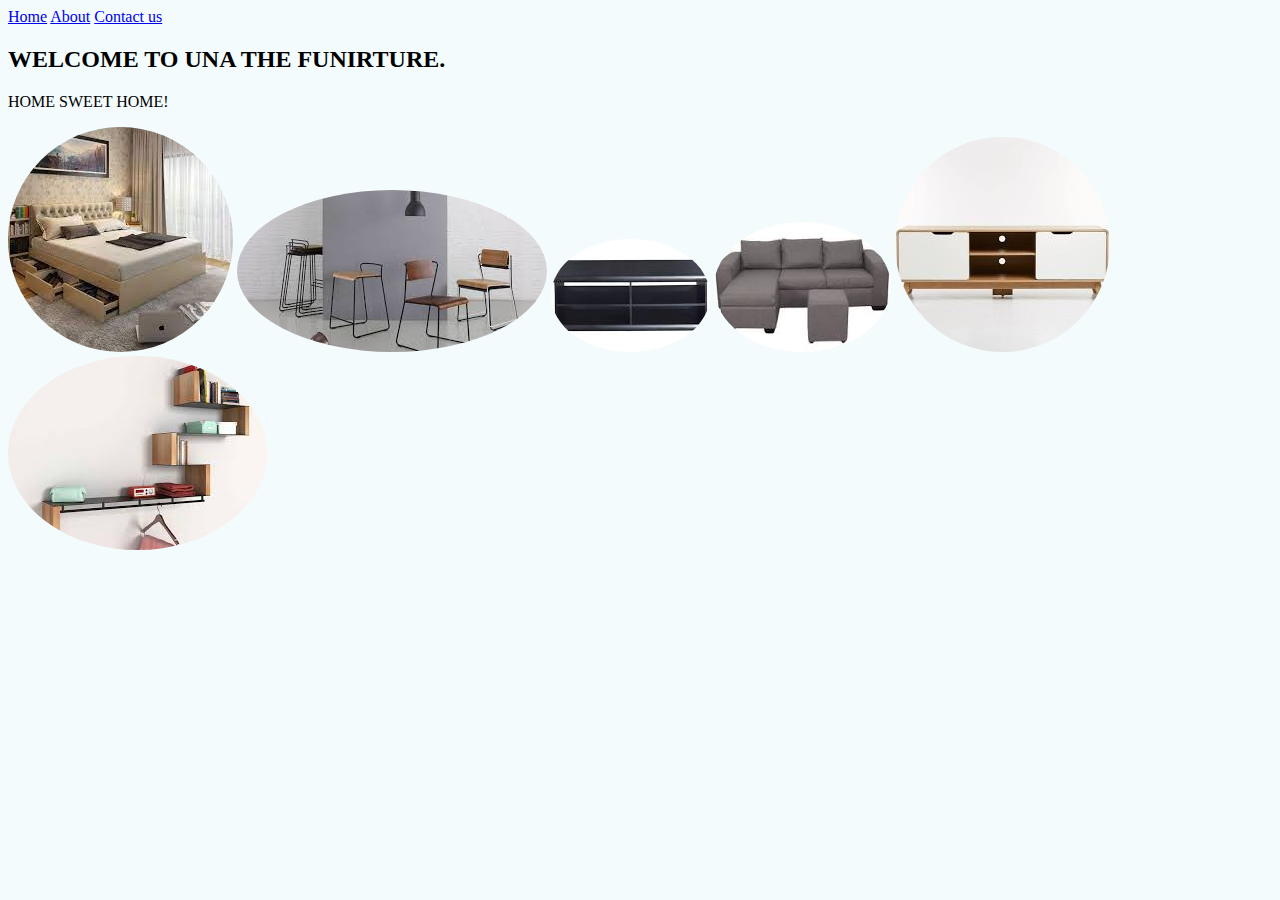
==== index.html @ 82b64213 "submission of assessment 6" ====
<!DOCTYPE html>
        <html>
              <head>
                  <meta name="viewport" content="width=device-width, initial-scale=1">
                  <style>
                  img {
                    border-radius: 50%;
                  } 
                  </style>
        <link rel="stylesheet" href="style.css">
              </head>
              <body style="background-color:hsl(187, 60%, 97%);">
                <div id="menu">
                    <a href="index.html">Home</a>
                    <a href="about.html">About</a>
                    <a href="contact us.html">Contact us</a>
                    <body>
                      <h2>WELCOME TO UNA THE FUNIRTURE.</h2>
<p>HOME SWEET HOME!</p>
                    </body>
                </div>
                <div class="row">
                  <div class="column">
                   <div class="gallery">
                        <a href="bed.html"><img src="image/bed%201.jpg"/></a>
                        <a href="chair.html"><img src="image/chair.jpg"/></a>
                         <a href="coffee%20table.html"><img src="image/coffee%20table%201.jpg"/></a>
                        <a href="couch.html"> <img src="image/couch.jpg"/></a>
                        <a href="tv.html"> <img src="image/tv%20stand.jpg"/></a>
                        <a href="wallstand.html"><img src="image/wall%20stand.jpg"/></a>
                   </div>
              </body>
        </html>
---- style.css ----
gallery img{
    width: 50%;
}
th {
    font-weight     : 800;
    background-color: hsl(180, 88%, 10%);
    color           : #7c7a7a;
}
table{
    font-family    : Helvetica, sans-sarif;
    border-collapse: collapse;
    border-width   : 9px;
    border-style   : solid;
    border-color   : #3d4041;
}
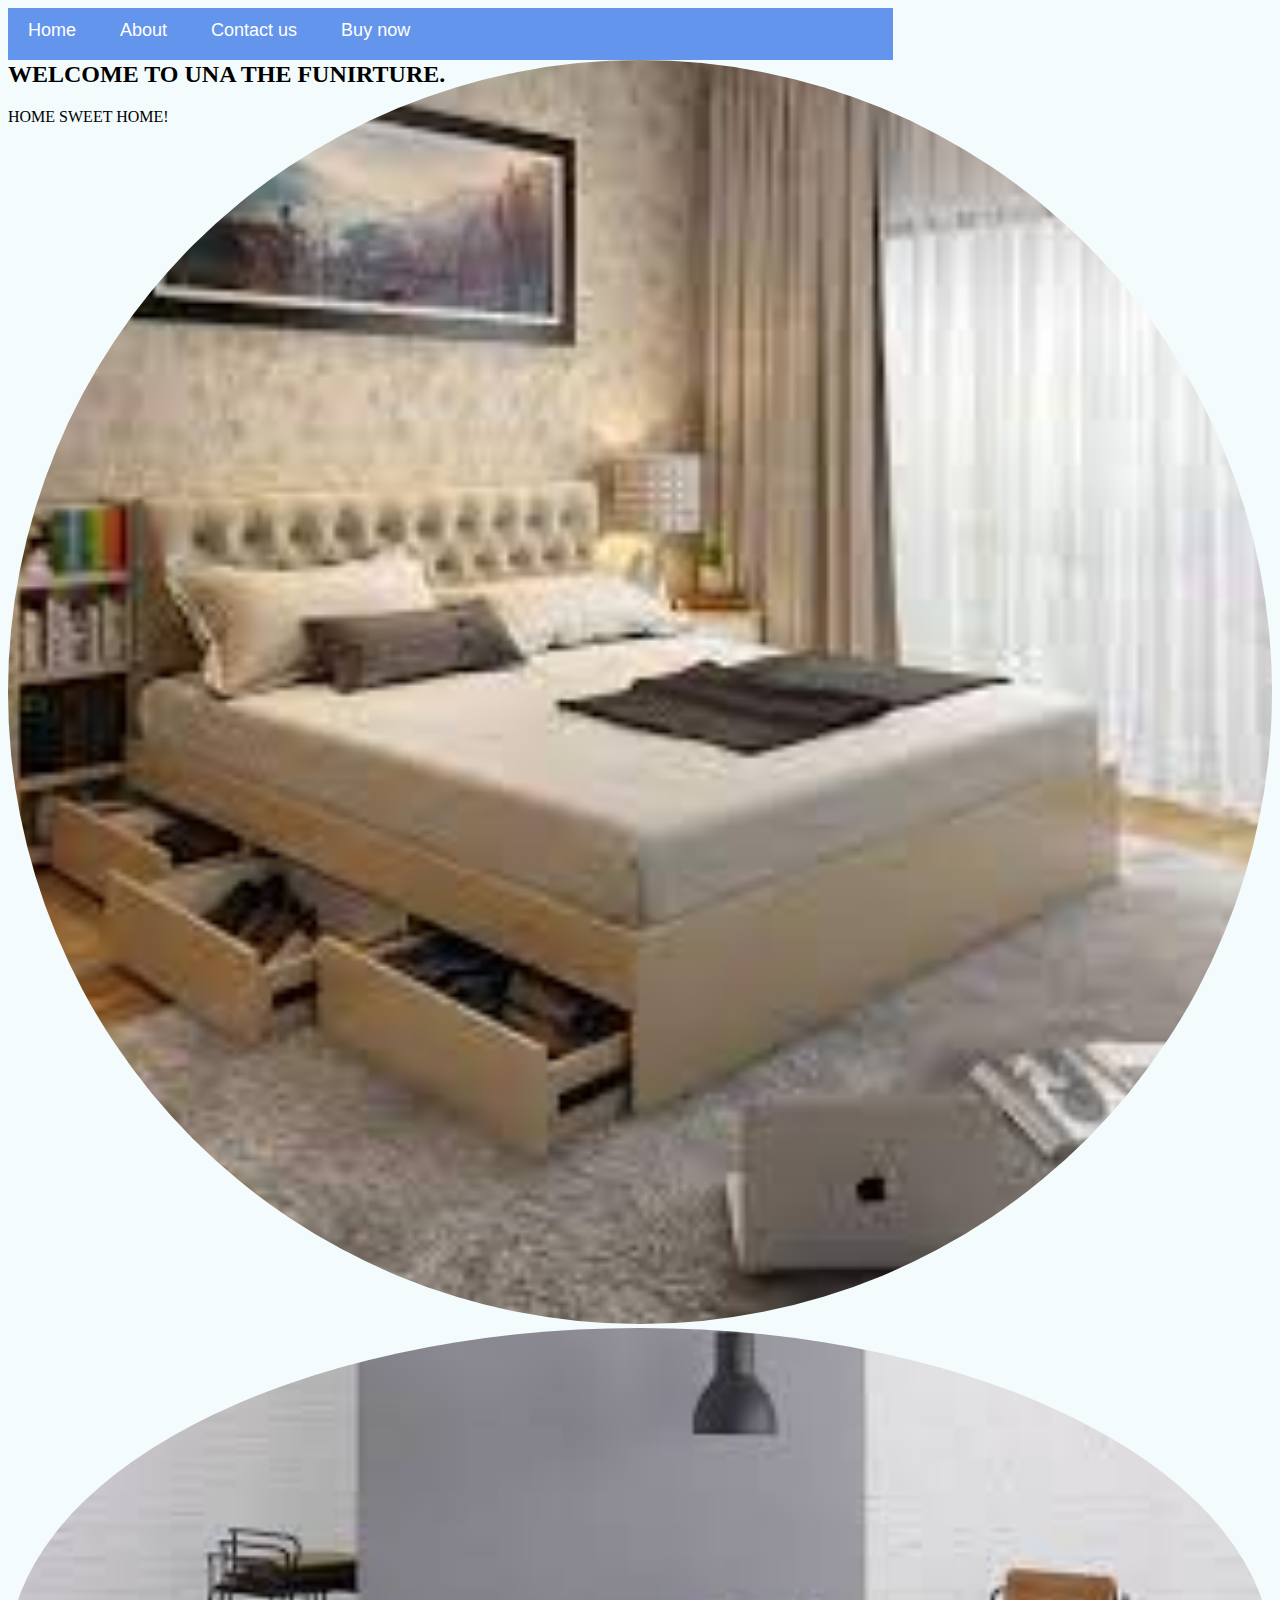
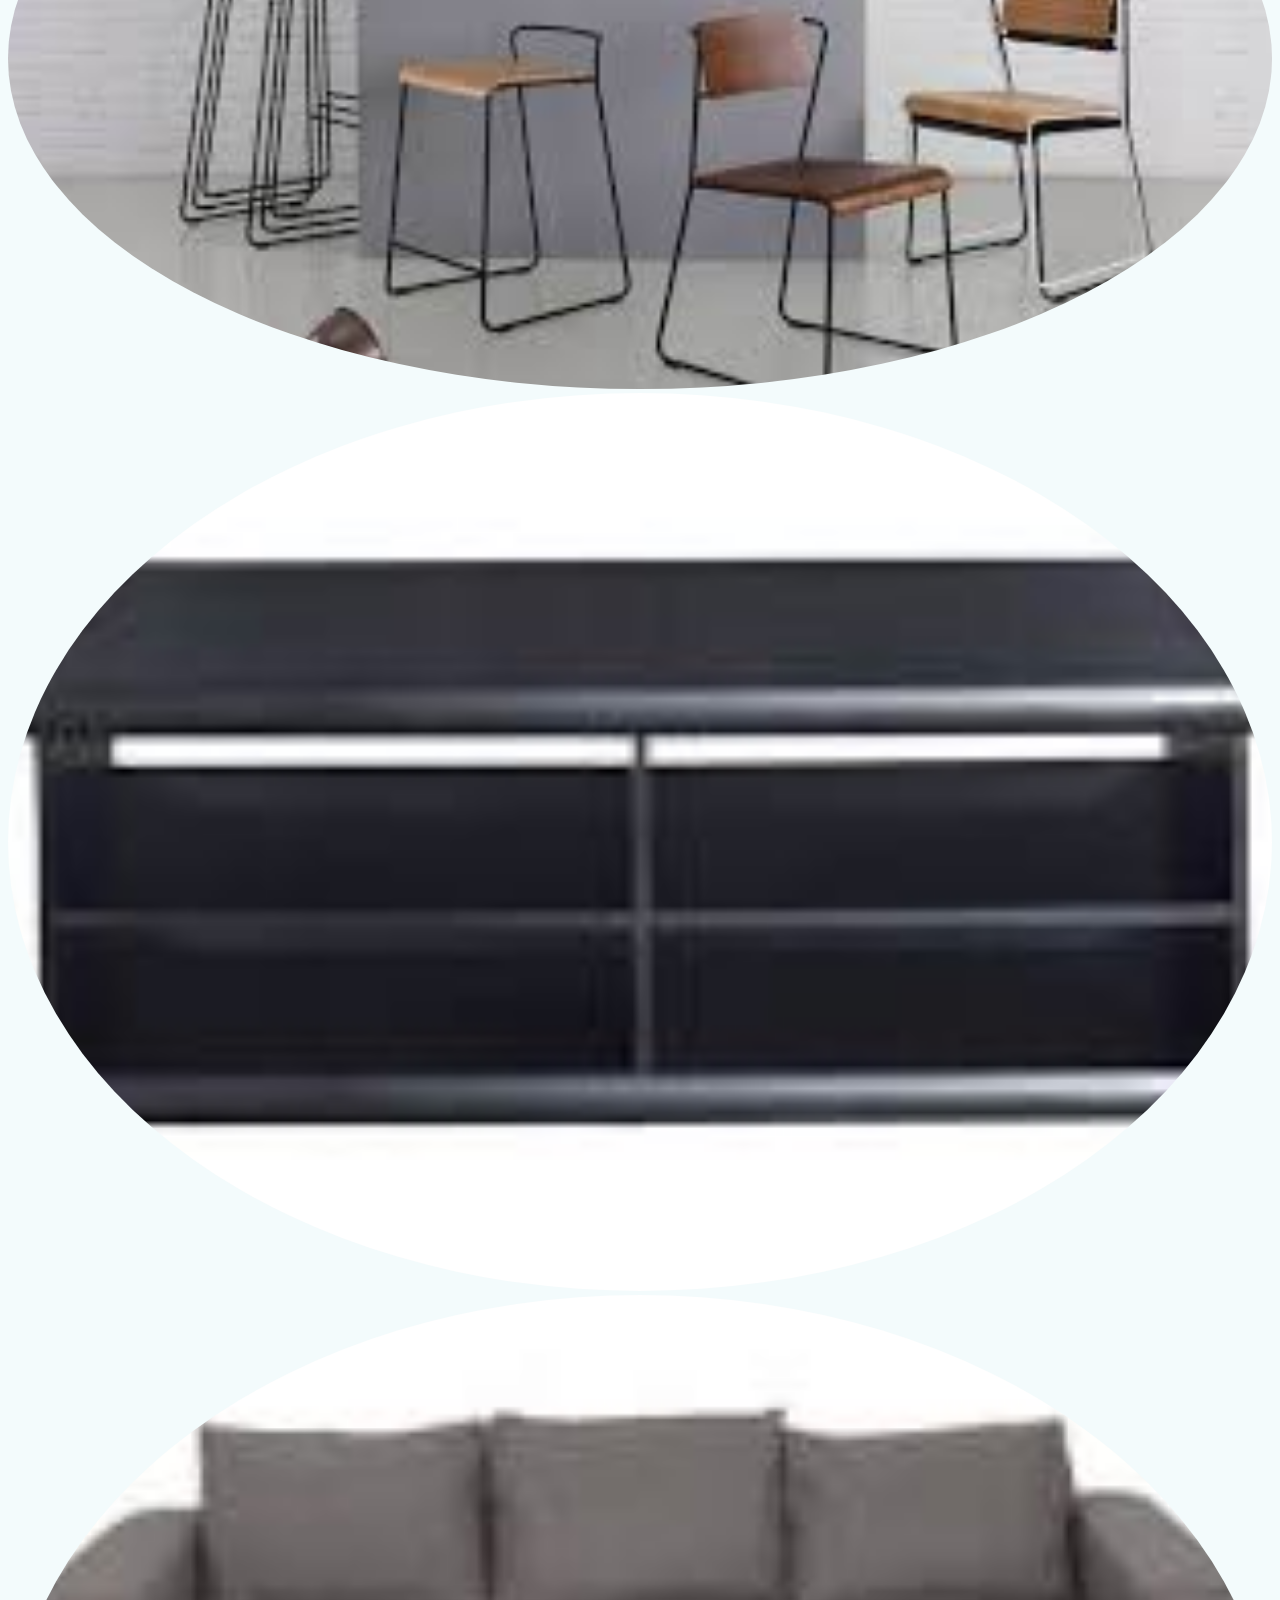
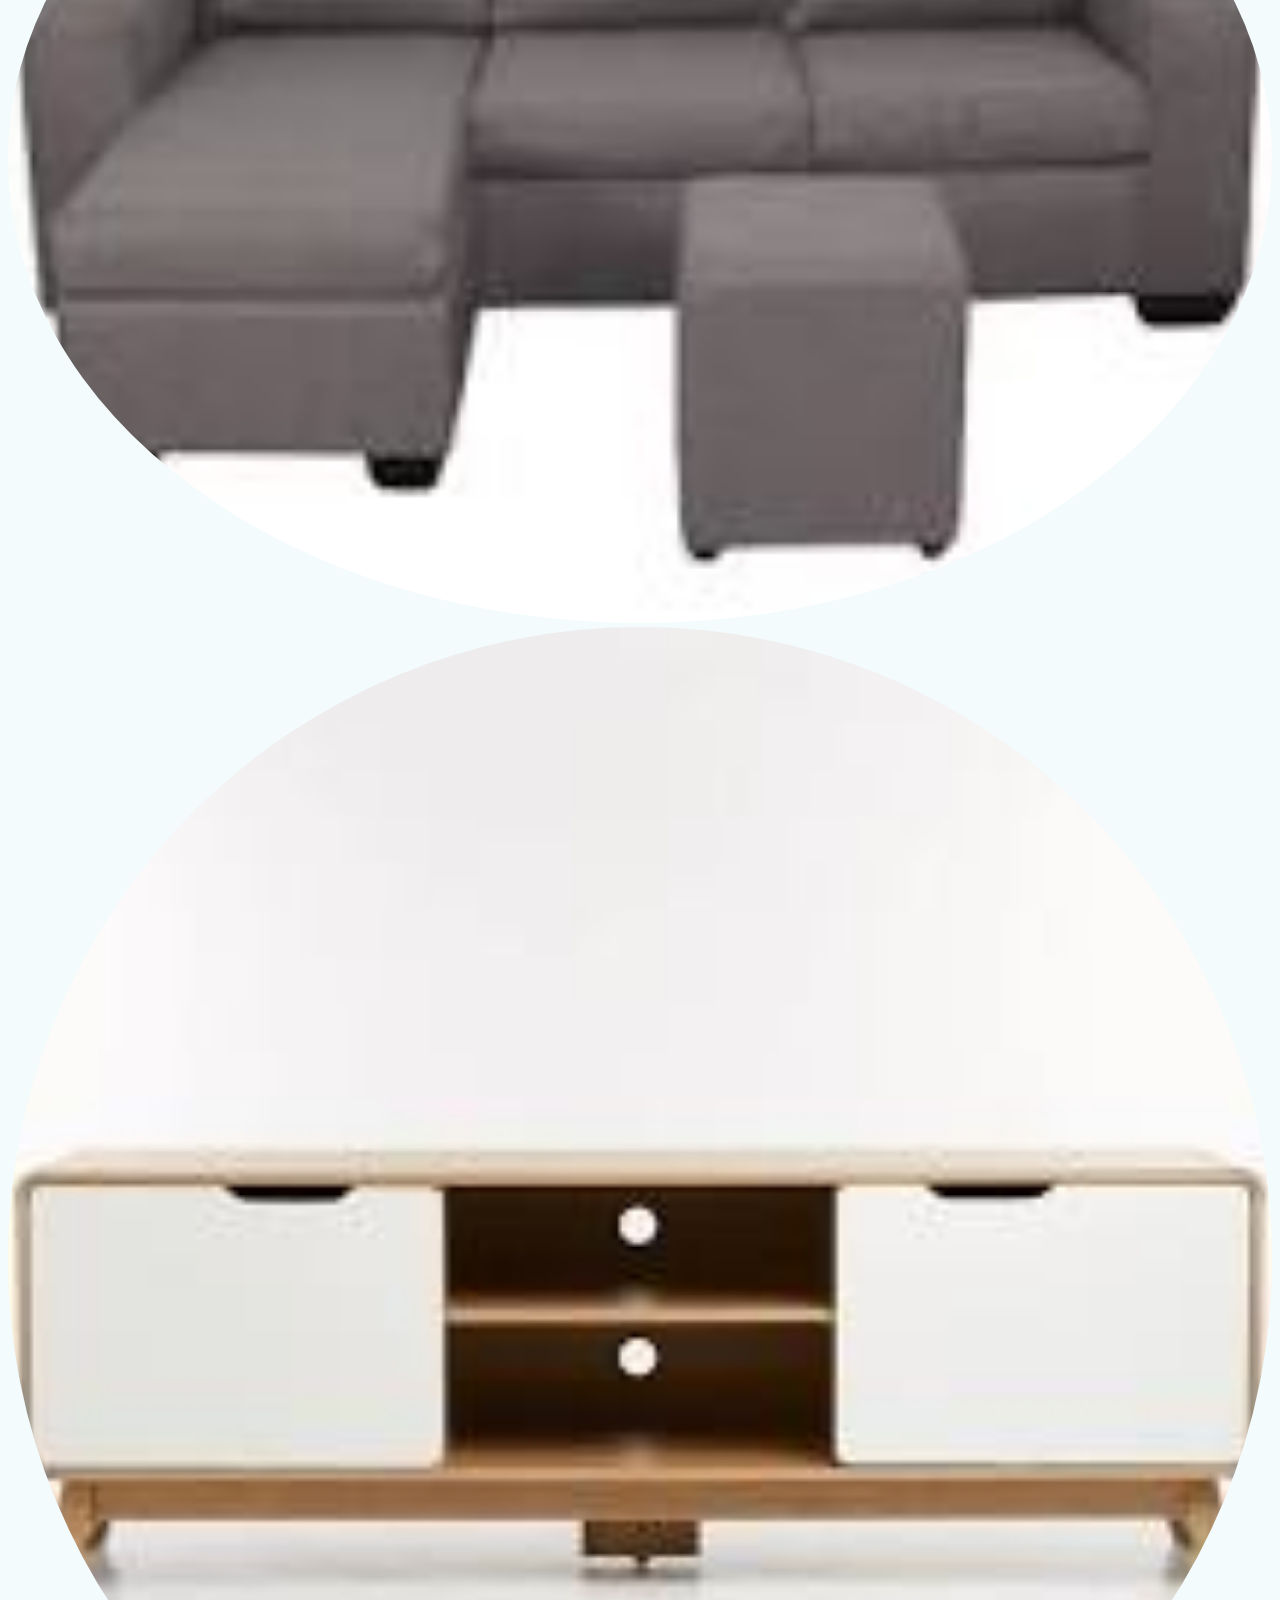
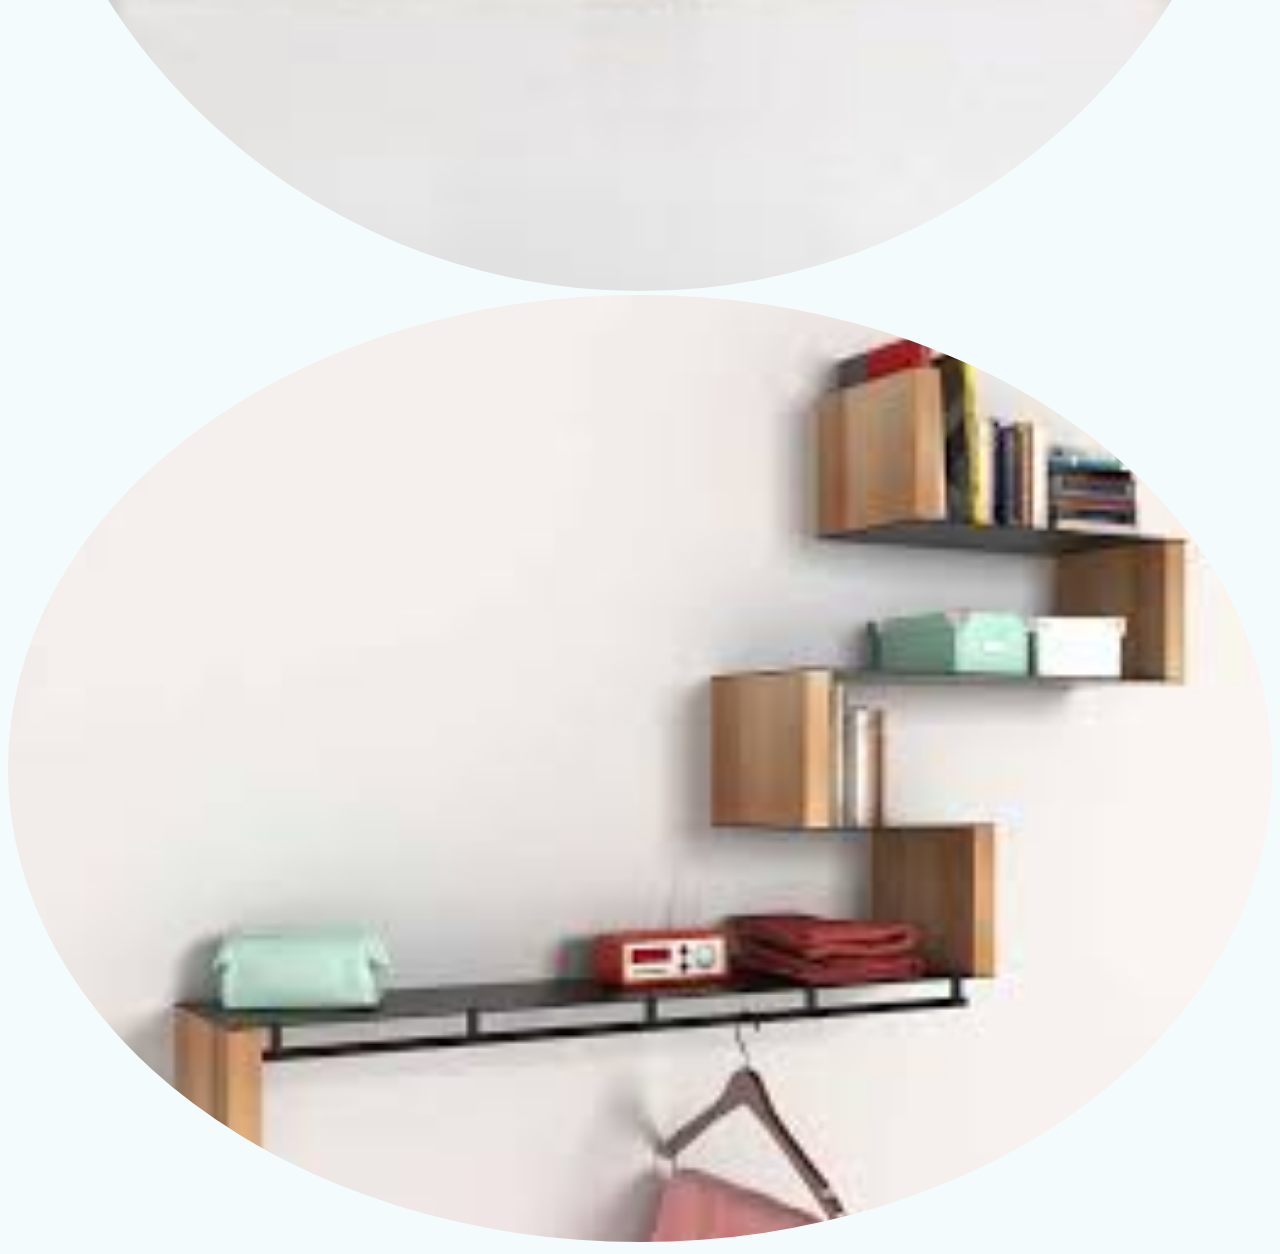
==== commit 03ebd6f8: "resubmission assessment 6" ====
--- a/index.html
+++ b/index.html
@@ -14,6 +14,7 @@
                     <a href="index.html">Home</a>
                     <a href="about.html">About</a>
                     <a href="contact us.html">Contact us</a>
+                    <a href="buy now.html">Buy now</a>
                     <body>
                       <h2>WELCOME TO UNA THE FUNIRTURE.</h2>
 <p>HOME SWEET HOME!</p>
--- a/style.css
+++ b/style.css
@@ -1,15 +1,32 @@
-gallery img{
-    width: 50%;
+.gallery img{
+    width: 100%;
 }
-th {
-    font-weight     : 800;
-    background-color: hsl(180, 88%, 10%);
-    color           : #7c7a7a;
+
+
+#menu{
+    width:70%;
+    height:40px;
+    background-color: cornflowerblue;
+    padding-top: 12px;
 }
-table{
-    font-family    : Helvetica, sans-sarif;
-    border-collapse: collapse;
-    border-width   : 9px;
-    border-style   : solid;
-    border-color   : #3d4041;
+
+#menu a{
+    color:#ffffff;
+    font-family: Helvetica, sans-serif;
+    font-size: 18px;
+    text-decoration:none;
+    font-weight: 800px;
+    
+    padding-left: 20px;
+    padding-right: 20px;
+}
+
+#menu a:hover{
+     color: #5077bd;
+}
+.center {
+    display:block;
+    margin-left: auto;
+    margin-right: auto;
+    width: 70%;
 }